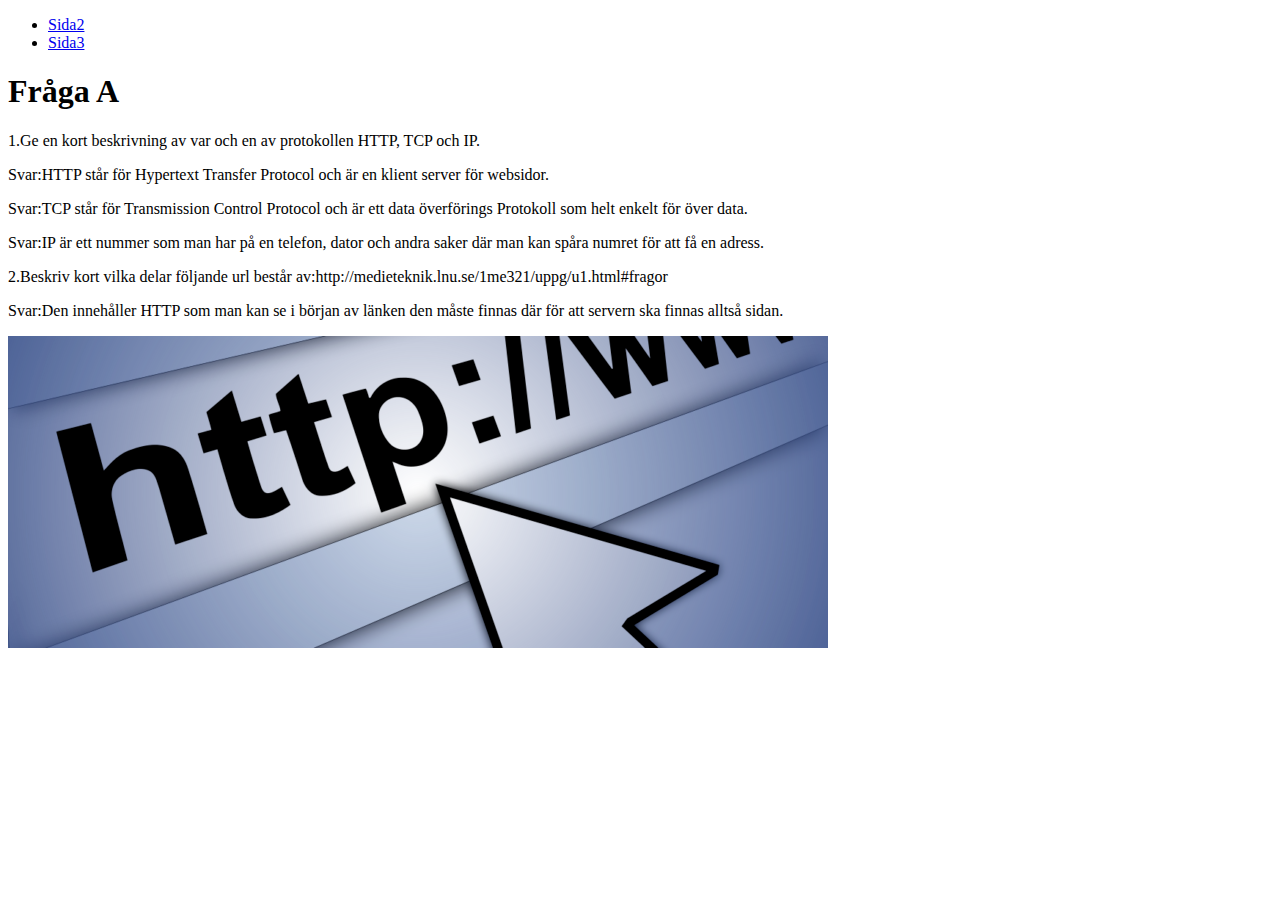
==== Sida_1.html @ ab14ac30 "Init website" ====
<!DOCTYPE html>
<html>
  <head>
    <meta charset="utf-8">
    <meta http-equiv="X-UA-Compatible" content="IE=edge">
    <title></title>
    <meta name="description" content="">
    <meta name="viewport" content="width=device-width, initial-scale=1">
    <link rel="stylesheet" href="">
  </head>
  <body>
    <div id="wrapper">
      <div id="header">


    <ul>
      <li><a href="Sida2.html">Sida2</a></li>
      <li><a href="Sida3.html">Sida3</a></li>
    </ul>
    </div>

      <h1>Fråga A</h1>
      <p>1.Ge en kort beskrivning av var och en av protokollen HTTP, TCP och IP.</p>
      <p>Svar:HTTP står för Hypertext Transfer Protocol och är en klient server för websidor.</p>
      <p>Svar:TCP står för Transmission Control Protocol och är ett data överförings Protokoll som helt enkelt för över data.</p>
      <p>Svar:IP är ett nummer som man har på en telefon, dator och andra saker där man kan spåra numret för att få en adress.</p>

      <p>2.Beskriv kort vilka delar följande url består av:http://medieteknik.lnu.se/1me321/uppg/u1.html#fragor</p>
      <p>Svar:Den innehåller HTTP som man kan se i början av länken den måste finnas där för att servern ska finnas alltså sidan.</p>
      <img src="http-820x312.png" alt="">
    </div>
    <script src="" async defer></script>
  </body>
</html>
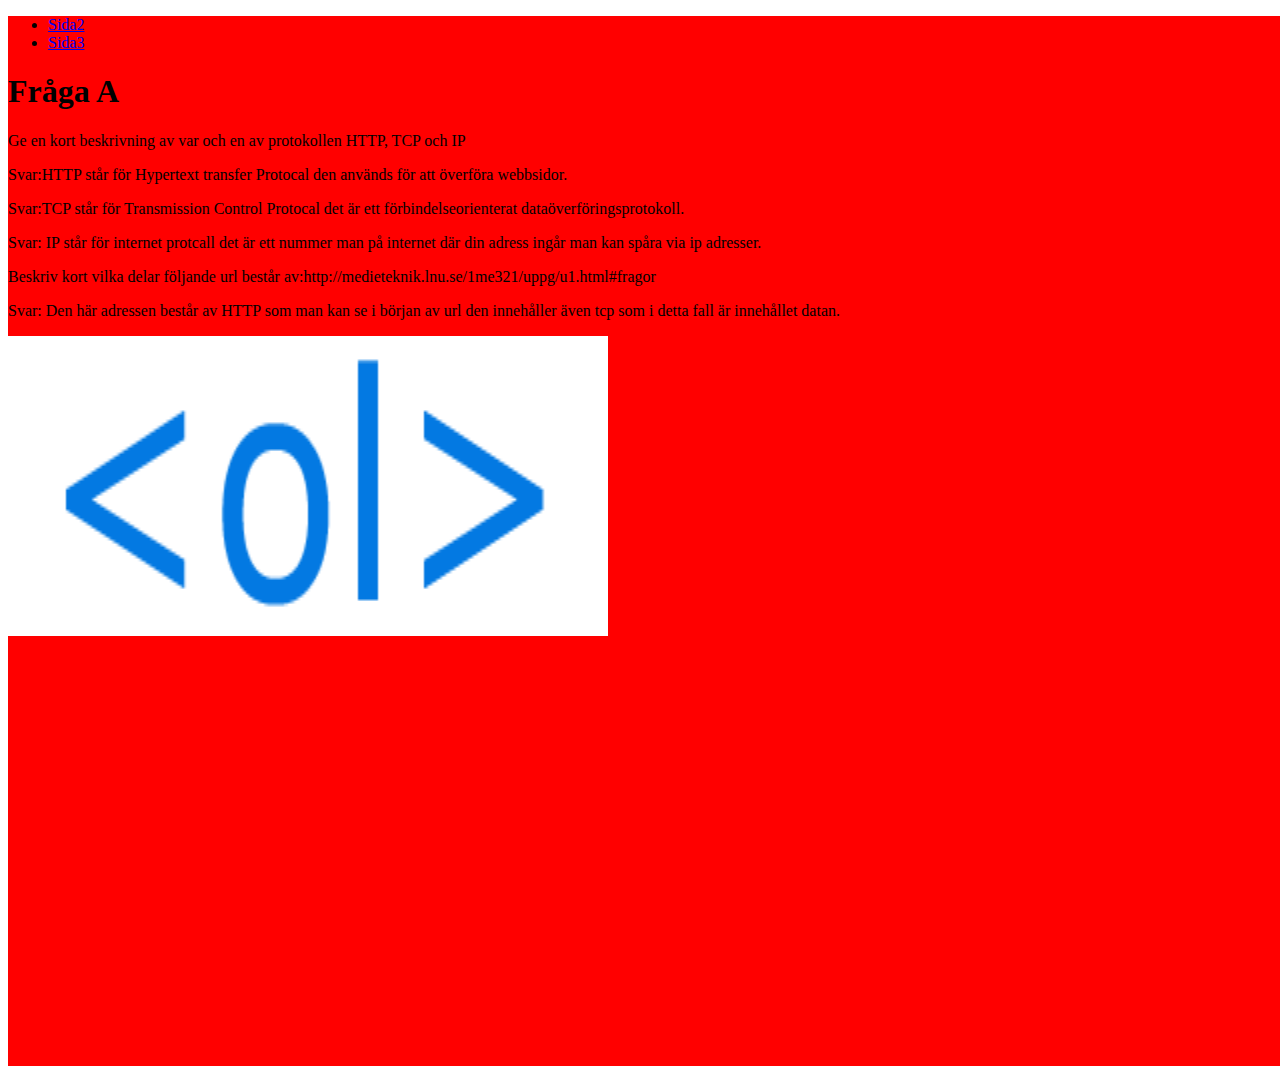
==== commit 6cfb7c21: "firstwebsite" ====
--- a/Sida_1.html
+++ b/Sida_1.html
@@ -1,34 +1,30 @@
 <!DOCTYPE html>
-<html>
+<html lang="" dir="ltr">
   <head>
     <meta charset="utf-8">
     <meta http-equiv="X-UA-Compatible" content="IE=edge">
     <title></title>
+    <link rel="stylesheet" href="Sida_1.css">
     <meta name="description" content="">
     <meta name="viewport" content="width=device-width, initial-scale=1">
-    <link rel="stylesheet" href="">
-  </head>
+</head>
   <body>
     <div id="wrapper">
       <div id="header">
-
-
     <ul>
-      <li><a href="Sida2.html">Sida2</a></li>
-      <li><a href="Sida3.html">Sida3</a></li>
+      <li><a href="Sida_2.html">Sida2</a></li>
+      <li><a href="Sida_3.html">Sida3</a></li>
     </ul>
     </div>
+      <h1>Fråga A</h1>
+      <p>Ge en kort beskrivning av var och en av protokollen HTTP, TCP och IP</p>
+      <p>Svar:HTTP står för Hypertext transfer Protocal den används för att överföra webbsidor.</p>
+      <p>Svar:TCP står för Transmission Control Protocal det är ett förbindelseorienterat dataöverföringsprotokoll.</p>
+      <p>Svar: IP står för internet protcall det är ett nummer man på internet där din adress ingår man kan spåra via ip adresser.</p>
+      <p>Beskriv kort vilka delar följande url består av:http://medieteknik.lnu.se/1me321/uppg/u1.html#fragor</p>
+      <p>Svar: Den här adressen består av HTTP som man kan se i början av url den innehåller även tcp som i detta fall är innehållet datan.</p>
+      <img src="ol.gif" alt="">
+    </div>
 
-      <h1>Fråga A</h1>
-      <p>1.Ge en kort beskrivning av var och en av protokollen HTTP, TCP och IP.</p>
-      <p>Svar:HTTP står för Hypertext Transfer Protocol och är en klient server för websidor.</p>
-      <p>Svar:TCP står för Transmission Control Protocol och är ett data överförings Protokoll som helt enkelt för över data.</p>
-      <p>Svar:IP är ett nummer som man har på en telefon, dator och andra saker där man kan spåra numret för att få en adress.</p>
-
-      <p>2.Beskriv kort vilka delar följande url består av:http://medieteknik.lnu.se/1me321/uppg/u1.html#fragor</p>
-      <p>Svar:Den innehåller HTTP som man kan se i början av länken den måste finnas där för att servern ska finnas alltså sidan.</p>
-      <img src="http-820x312.png" alt="">
-    </div>
-    <script src="" async defer></script>
   </body>
-</html>+</html>
--- a/Sida_1.css
+++ b/Sida_1.css
@@ -0,0 +1,12 @@
+@charset "UTF-8";
+#wrapper{
+  width: 1650px;
+  height:1050px;
+  margin-right: 0;
+  margin-left: 0;
+  background-color:red;
+}
+img{
+  width: 600px;
+  height: 300px;
+}
